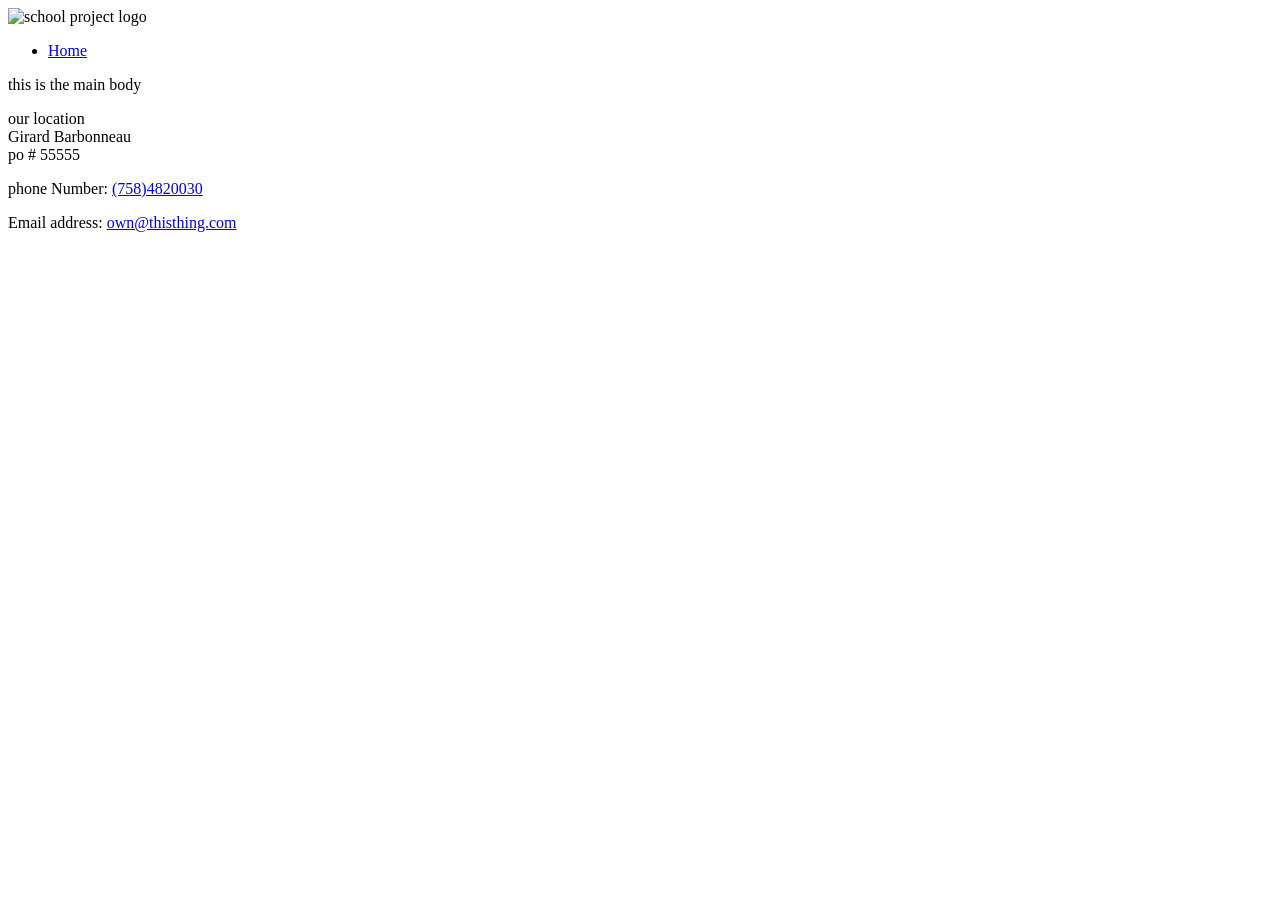
==== about.html @ 079666d8 "Add files via upload Initial Website download" ====
<!DOCTYPE HTML>
<html lang="en">
<head>
<title>About</title>
<meta charset="utf8">
<meta name="viewport" content="width=device-width, initial-scale=1.0">
<link rel="stylesheet" href="css/style.css">



</head>

<body>
    <header><img src="images/logo.png" alt="school project logo"></header>
            
    <nav>
        <ul>
            <li><a href="index.html">Home</a></li>
         </ul>
    </nav>
    <main><p>this is the main body</p></main>
    
    
    <footer>

        <p>our location<br>
                Girard Barbonneau<br>
                 po # 55555
            </p>
        <p> phone Number: <a href="tel:7584820030">(758)4820030</a></p>
        <p>Email address: <a href="mailto:augustewilliams@wascosaintlucia.com">own@thisthing.com</a></p>


    </footer>
</body>
</html>
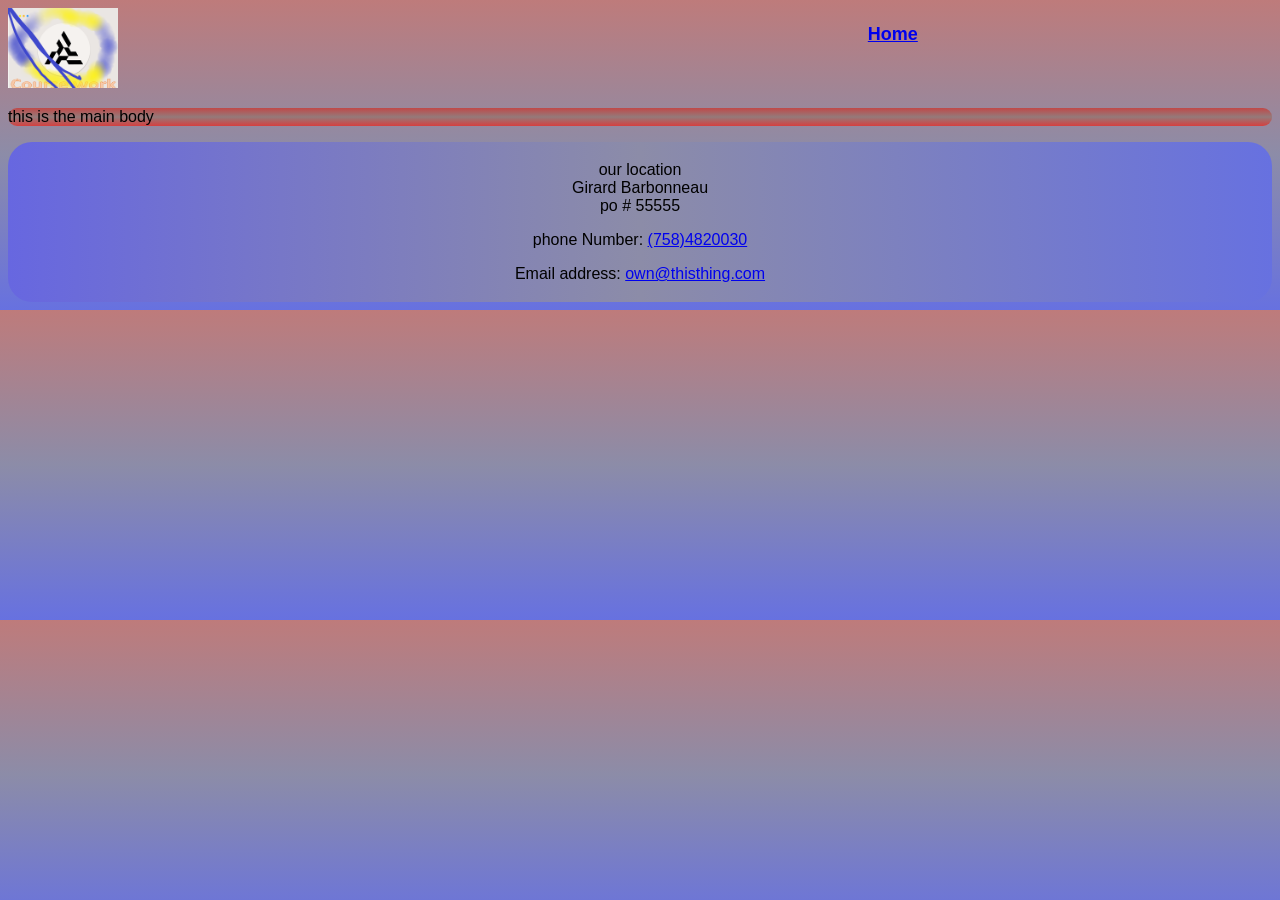
==== commit 0d227548: "Refactor about.html structure and links" ====
--- a/about.html
+++ b/about.html
@@ -4,14 +4,14 @@
 <title>About</title>
 <meta charset="utf8">
 <meta name="viewport" content="width=device-width, initial-scale=1.0">
-<link rel="stylesheet" href="css/style.css">
+<link rel="stylesheet" href="style.css">
 
 
 
 </head>
 
 <body>
-    <header><img src="images/logo.png" alt="school project logo"></header>
+    <header><img src="logo.png" alt="school project logo"></header>
             
     <nav>
         <ul>
@@ -33,4 +33,5 @@
 
     </footer>
 </body>
-</html>+
+</html>
--- a/style.css
+++ b/style.css
@@ -0,0 +1,279 @@
+
+body {
+    
+    background-image: linear-gradient(rgb(190, 123, 123),rgb(140, 140, 168),rgb(103, 113, 224));
+    font-family: sans-serif;
+}
+
+
+
+
+header img {
+    width: 50%;
+    height: auto;
+    max-width: 250px;
+
+}
+
+nav {
+    /*background-color: white;
+    border-top: solid .03em black;
+    border-bottom: solid 0.3em black; */
+    margin-bottom: 1em;
+    border-radius: 1.0em;
+    
+    font-weight: bold;
+    text-align: center;
+    
+ 
+}
+
+nav ul{
+    padding: 0;
+    margin-top: .02em;
+    margin-bottom: .02em;
+}
+nav ul :hover{
+    background-color: rgb(156, 238, 134);
+}
+
+
+
+
+nav ul li{
+    background-color:linear-gradient(rgb(190, 123, 123),rgb(140, 140, 168),rgb(103, 113, 224));
+    padding: .5em;
+    min-width: 11%;
+    margin: .25em;
+    list-style-type:none ; /*.this removes bullet points*/
+    font-size: large;
+    font-family:sans-serif ;
+    
+ 
+    
+}
+  
+/*nav ul li :hover {
+    color: rgba(212, 36, 86, 0.922); 
+    
+   
+    
+    
+}  */ 
+
+figure {
+    text-align: center;
+    
+}
+
+figure img { 
+    max-width: 800px;
+    max-height: 400px;
+    width: 100%;
+    height: auto;
+    border-radius: 50%; 
+}
+main {
+        /*background-color: white;
+        border-top: solid .03em black;
+        border-bottom: solid 0.3em black; */
+        background-image: linear-gradient(rgb(192, 73, 73),rgb(148, 122, 122), rgb(213, 64, 64));
+        margin-bottom: 1em;
+        border-radius: 1.0em;
+}
+
+main .row:after {
+    content:"";
+    display: table;
+    clear: both;
+    
+}
+
+main div .column{
+    float:left;
+}
+
+main div .left{
+    padding: 0.5%;
+    width: 20%;
+    float: left;
+    
+
+}
+
+main div .center{
+
+   padding: 10px;
+    width: 35%;
+    
+}
+
+
+
+main div .right{
+    float:right;
+    padding: 0.5%;
+    width: 25%;
+    
+}
+
+
+.Schedule table {
+
+    border: 0.1em solid black;
+    border-collapse: collapse;
+    width: 95%;
+    margin-left: 2.5%;
+}
+.Schedule caption {
+
+    border: 0.1em solid black;
+    font-size: 1.5em;
+    font-weight:bold ;
+}
+
+.Schedule th, td {
+    border: 0.1em solid black;
+    padding: .05em;
+    text-align: center;
+}
+
+ .Schedule th {
+    background-color: blueviolet;
+    color: white;
+}
+
+ .Navigation{
+     /* display: inline-flex; */
+     width: 250px;         
+     height: 150px;        
+     overflow: hidden;
+     background-color: none; 
+     margin-top: 6%;
+     margin-left: 45%;
+   
+
+ }
+ 
+ .Navigation li {
+         
+  
+    font-family:sans-serif ;
+    
+    display: block;       /* Makes the whole link area clickable/box-shaped */
+  padding: 5px;           /* Adds space between the text and the border */
+  border: 1px solid #333;  /* Sets a 1px solid border with a dark color */
+  text-decoration: none; 
+  background-color: rgb(47, 43, 51);
+  text-align: center;
+  margin: .25em;
+  
+ }
+
+ .Navigation li:hover{
+    background-color: rgb(156, 238, 134);
+  
+}
+
+#enrollprice{
+    border: 0.1em solid black;
+    padding: .0.5em;
+
+}
+#enrollprice td {
+    border: 0.1em solid black;
+    padding: 0.5em;
+    text-align: center;
+}
+
+
+/*nav ul li a{
+
+    color: white;
+    text-decoration: none;
+ this removes the underline from the hyperlink
+}*/
+footer {
+    padding: .20em;
+    background-image: linear-gradient(to right, rgb(103, 103, 224),rgb(140, 140, 168),rgb(103, 113, 224));
+    text-align: center;
+    font-size: 100%;
+    border-radius: 1.5em;
+    font-family: sans-serif;
+
+}
+
+/*begin mobile.*/
+
+@media screen and (max-width: 639px){
+    nav ul li {
+        border-radius: 1em;
+    }
+    .tablet{
+        display: none;
+
+    }
+    .desktop {
+        display: none;
+    }
+}
+/*end mobile.*//*begin mobile.*/
+
+/*begin tablet.*/
+
+@media screen and (min-width: 645px){
+    nav ul li {
+       display: inline-block;
+        border-radius: 1em;
+    }
+    .desktop{
+        display: none;
+    }
+}
+/*end tablets.*//*begin tablet.*/
+
+
+
+
+
+/*begin desktop.*/
+
+
+@media screen and (min-width: 961px){
+    
+
+
+    header img {
+        width: auto;
+        height: 5em;
+    }
+.desktop {
+    display: block;
+
+}
+
+    nav{
+        margin-top: -5.1em; /*this moves a nav eliment above where it normally be*/
+        width: 60%;
+        float: right; /*floats nav element to right side */
+    }
+    
+    main div .center{
+      padding: .5%;
+      width: 51%;
+
+      border-right: 0.3em solid black;
+      border-left: 0.3em solid black;
+        
+    }
+    
+}
+/*end desktop.*/
+
+
+
+
+
+
+
+
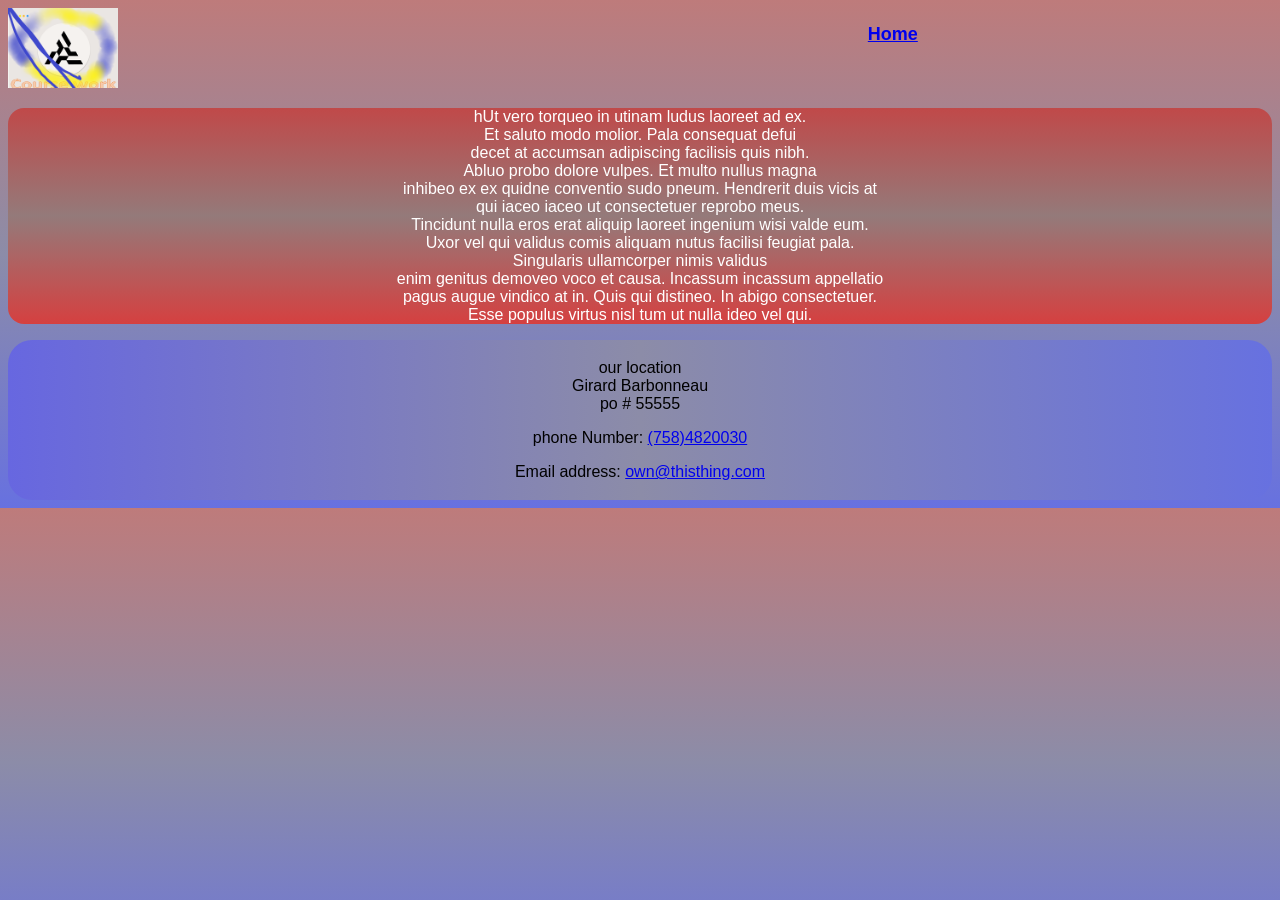
==== commit 33104869: "Revise content and styling in about.html Updated the main content of the about page with new text an" ====
--- a/about.html
+++ b/about.html
@@ -18,7 +18,14 @@
             <li><a href="index.html">Home</a></li>
          </ul>
     </nav>
-    <main><p>this is the main body</p></main>
+    <main><p style="color:white; size: 10px;text-align: center;">hUt vero torqueo in utinam ludus laoreet ad ex.<br> Et saluto modo molior.
+
+Pala consequat defui<br> decet at accumsan adipiscing facilisis quis nibh.<br>
+
+Abluo probo dolore vulpes. Et multo nullus magna <br>inhibeo ex ex quidne conventio sudo pneum. Hendrerit duis vicis at<br> qui iaceo iaceo ut consectetuer reprobo meus. <br>Tincidunt nulla eros erat aliquip laoreet ingenium wisi valde eum. <br>Uxor vel qui validus comis aliquam nutus facilisi feugiat pala.<br>
+
+Singularis ullamcorper nimis validus <br>enim genitus demoveo voco et causa. Incassum incassum appellatio<br> pagus augue vindico at in. Quis qui distineo. In abigo consectetuer.<br> Esse populus virtus nisl tum ut nulla ideo vel qui.
+                </p></main>
     
     
     <footer>
@@ -35,3 +42,4 @@
 </body>
 
 </html>
+
